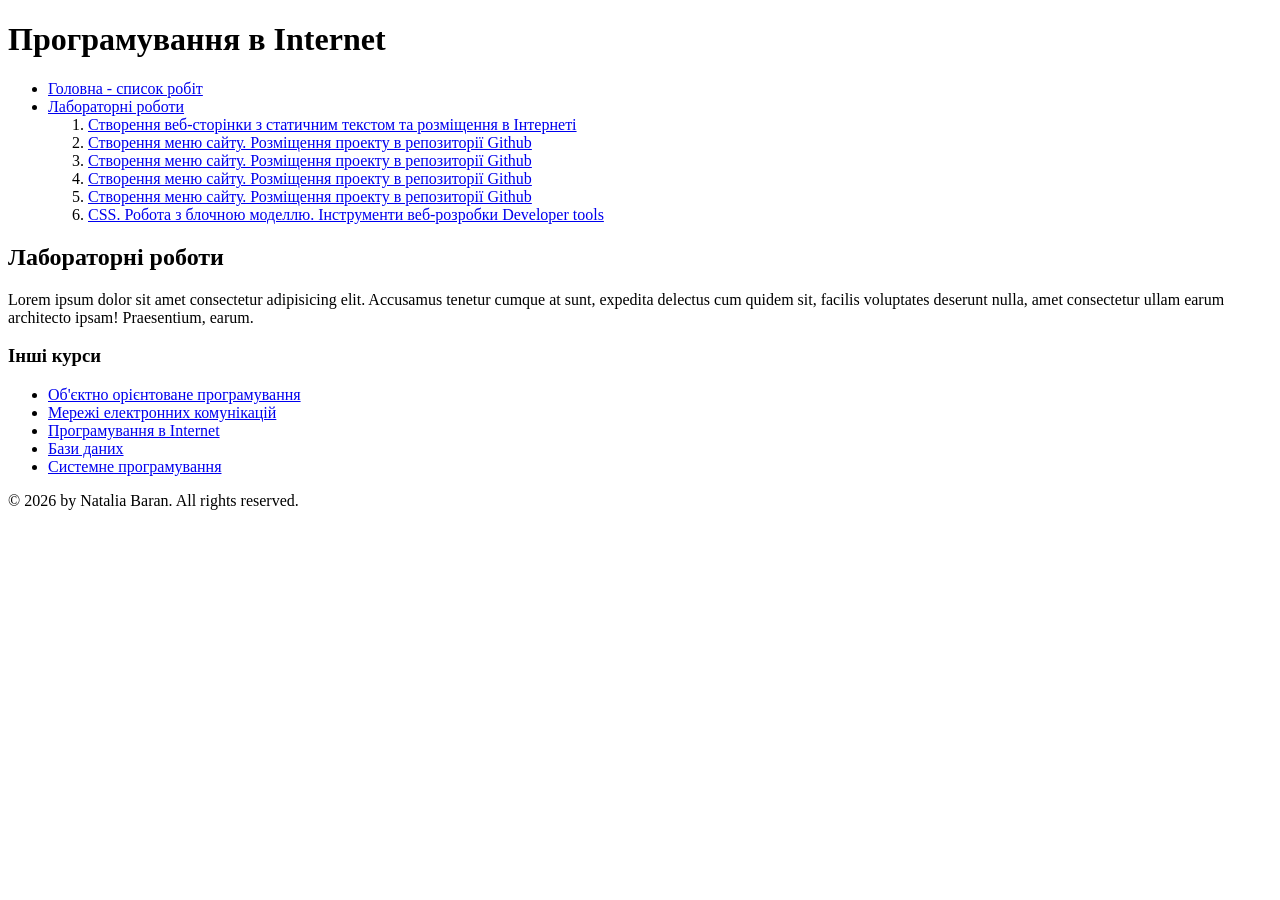
==== lab2/index.html @ 319f07c2 "add new link" ====
<!DOCTYPE html>
<html lang="en">

<head>
    <meta charset="UTF-8">
    <meta name="viewport" content="width=device-width, initial-scale=1.0">
    <title>lab2</title>
</head>

<body>
    <header>
        <h1> Програмування в Internet</h1>
        <nav>
            <ul>
                <li>
                    <a href="/"> Головна - список робіт </a>
                </li>
                <li><a href="#labs"> Лабораторні роботи </a>
                    <ol>
                        <li><a href="lab1/index.html">Створення веб-сторінки з статичним текстом та розміщення в Інтернеті</a>
                        </li>
                        <li><a href="lab2/index.html">Створення меню сайту. Розміщення проекту в репозиторії Github</a></li>
                        <li><a href="lab3/index.html">Створення меню сайту. Розміщення проекту в репозиторії Github</a></li>
                        <li><a href="lab4/index.html">Створення меню сайту. Розміщення проекту в репозиторії Github</a></li>
                        <li><a href="/pw1/index.html">Створення меню сайту. Розміщення проекту в репозиторії Github</a></li>
                        <li><a href="/lab5/index.html">СSS. Робота з блочною моделлю. Інструменти веб-розробки Developer tools</a></li>

                    </ol>
                </li>
            </ul>
        </nav>
    </header>
    <main>
        <article>
            <h2 id="labs"> Лабораторні роботи </h2>
            <p>Lorem ipsum dolor sit amet consectetur adipisicing elit. Accusamus tenetur cumque at sunt, expedita
                delectus cum quidem sit, facilis voluptates deserunt nulla, amet consectetur ullam earum architecto
                ipsam! Praesentium, earum.</p>

        </article>

        <aside>
            <h3> Інші курси </h3>
            <ul>
                <li><a href="https://www.oracle.com/ua/java/technologies/downloads/">Об'єктно орієнтоване
                        програмування</a></li>
                <li><a href="https://www.cisco.com/site/ua/uk/index.html">Мережі електронних комунікацій</a></li>
                <li><a href="https://github.com/">Програмування в Internet</a></li>
                <li><a href="https://www.postgresql.org/">Бази даних</a></li>
                <li><a href="https://www.c-language.org/">Системне програмування</a></li>
            </ul>
        </aside>
    </main>
    <footer>
        <p>&copy; 2026 by Natalia Baran. All rights reserved. </p>
    </footer>
</body>

</html>
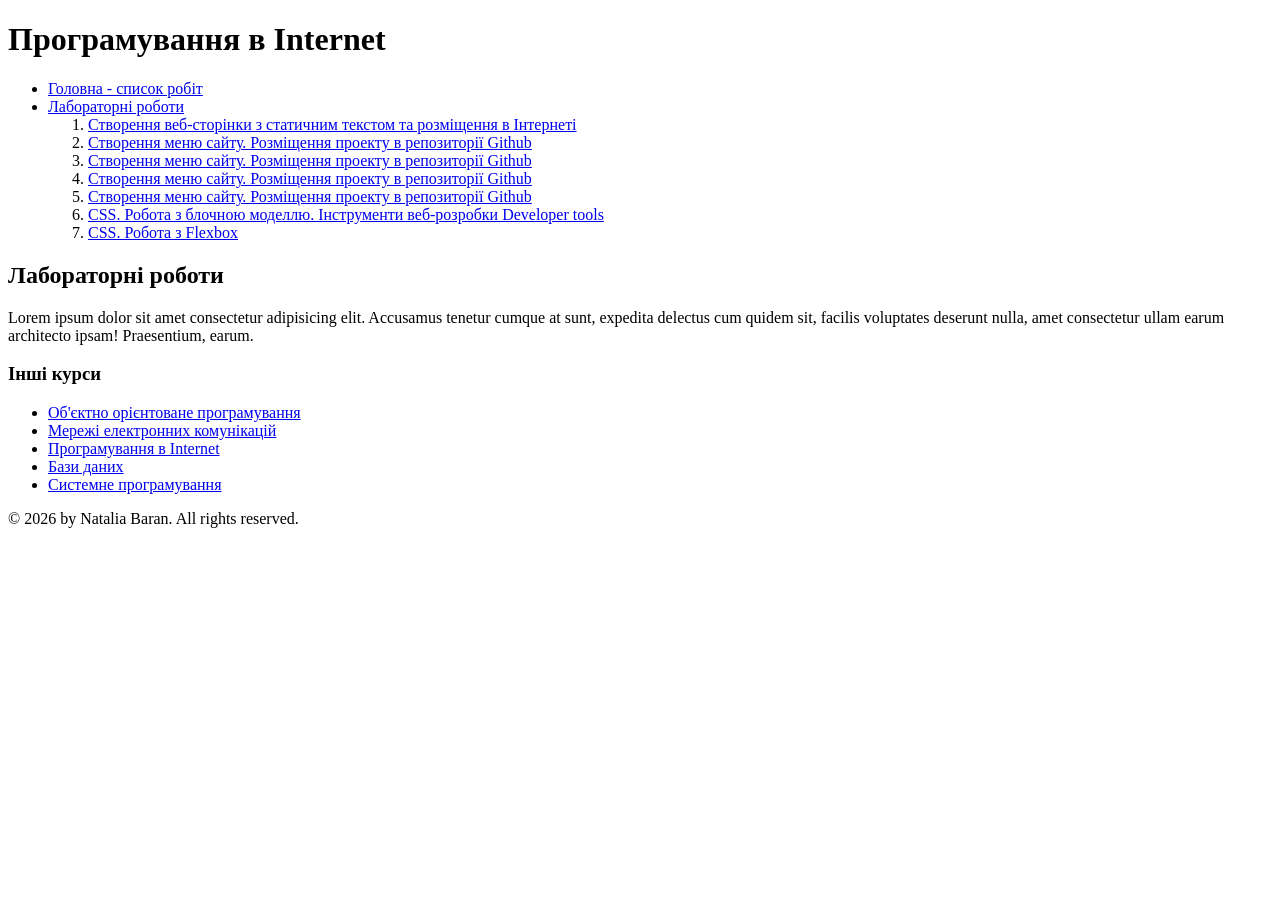
==== commit 45e2c2c2: "lab6.1" ====
--- a/lab2/index.html
+++ b/lab2/index.html
@@ -24,6 +24,7 @@
                         <li><a href="lab4/index.html">Створення меню сайту. Розміщення проекту в репозиторії Github</a></li>
                         <li><a href="/pw1/index.html">Створення меню сайту. Розміщення проекту в репозиторії Github</a></li>
                         <li><a href="/lab5/index.html">СSS. Робота з блочною моделлю. Інструменти веб-розробки Developer tools</a></li>
+                        <li><a href="/lab6/index.html">CSS. Робота з Flexbox</a></li>
 
                     </ol>
                 </li>
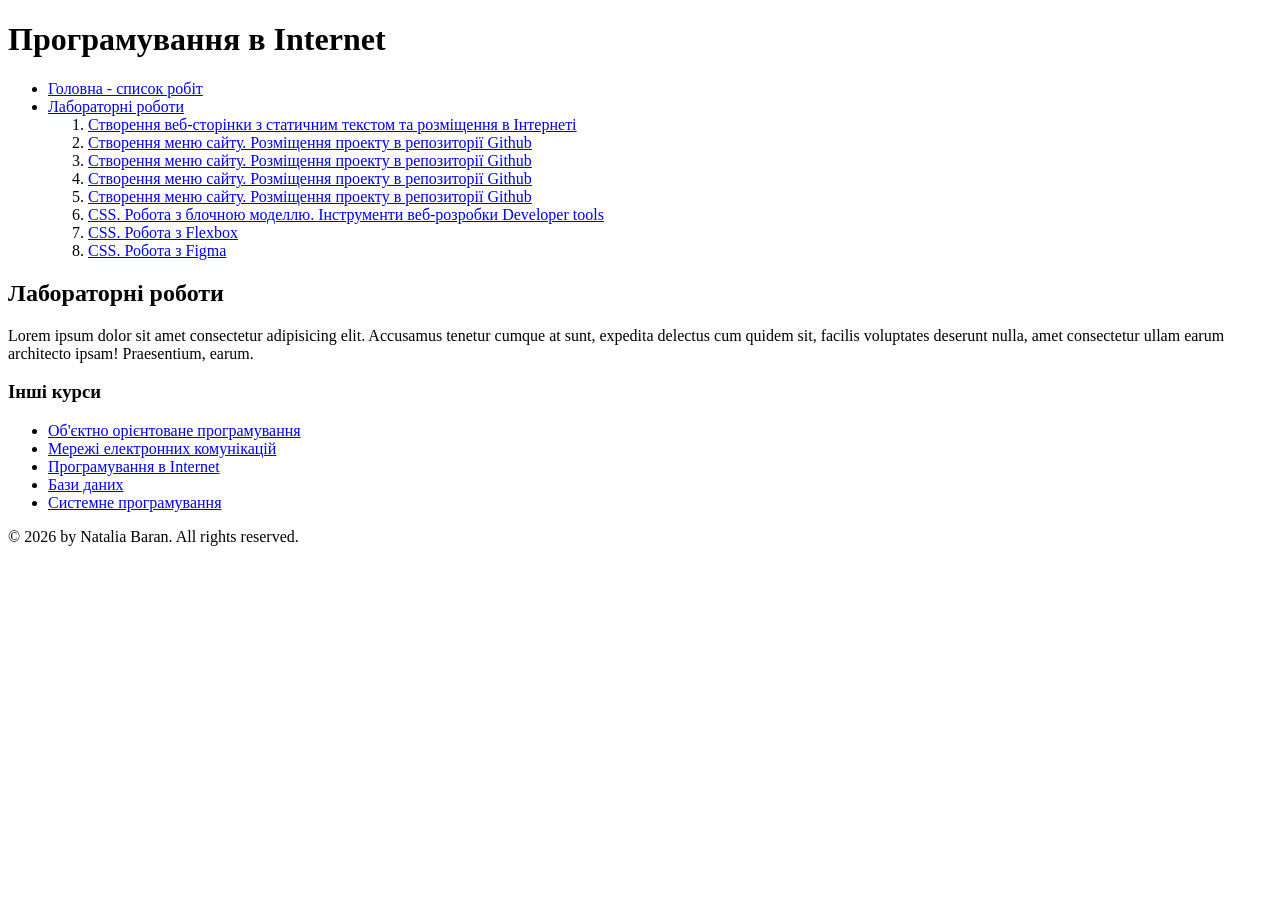
==== commit 53de944c: "lab222" ====
--- a/lab2/index.html
+++ b/lab2/index.html
@@ -22,9 +22,10 @@
                         <li><a href="lab2/index.html">Створення меню сайту. Розміщення проекту в репозиторії Github</a></li>
                         <li><a href="lab3/index.html">Створення меню сайту. Розміщення проекту в репозиторії Github</a></li>
                         <li><a href="lab4/index.html">Створення меню сайту. Розміщення проекту в репозиторії Github</a></li>
-                        <li><a href="/pw1/index.html">Створення меню сайту. Розміщення проекту в репозиторії Github</a></li>
-                        <li><a href="/lab5/index.html">СSS. Робота з блочною моделлю. Інструменти веб-розробки Developer tools</a></li>
-                        <li><a href="/lab6/index.html">CSS. Робота з Flexbox</a></li>
+                        <li><a href="pw1/index.html">Створення меню сайту. Розміщення проекту в репозиторії Github</a></li>
+                        <li><a href="lab5/index.html">СSS. Робота з блочною моделлю. Інструменти веб-розробки Developer tools</a></li>
+                        <li><a href="lab6/index.html">CSS. Робота з Flexbox</a></li>
+                        <li><a href="pw2/index.html">CSS. Робота з Figma</a></li>
 
                     </ol>
                 </li>
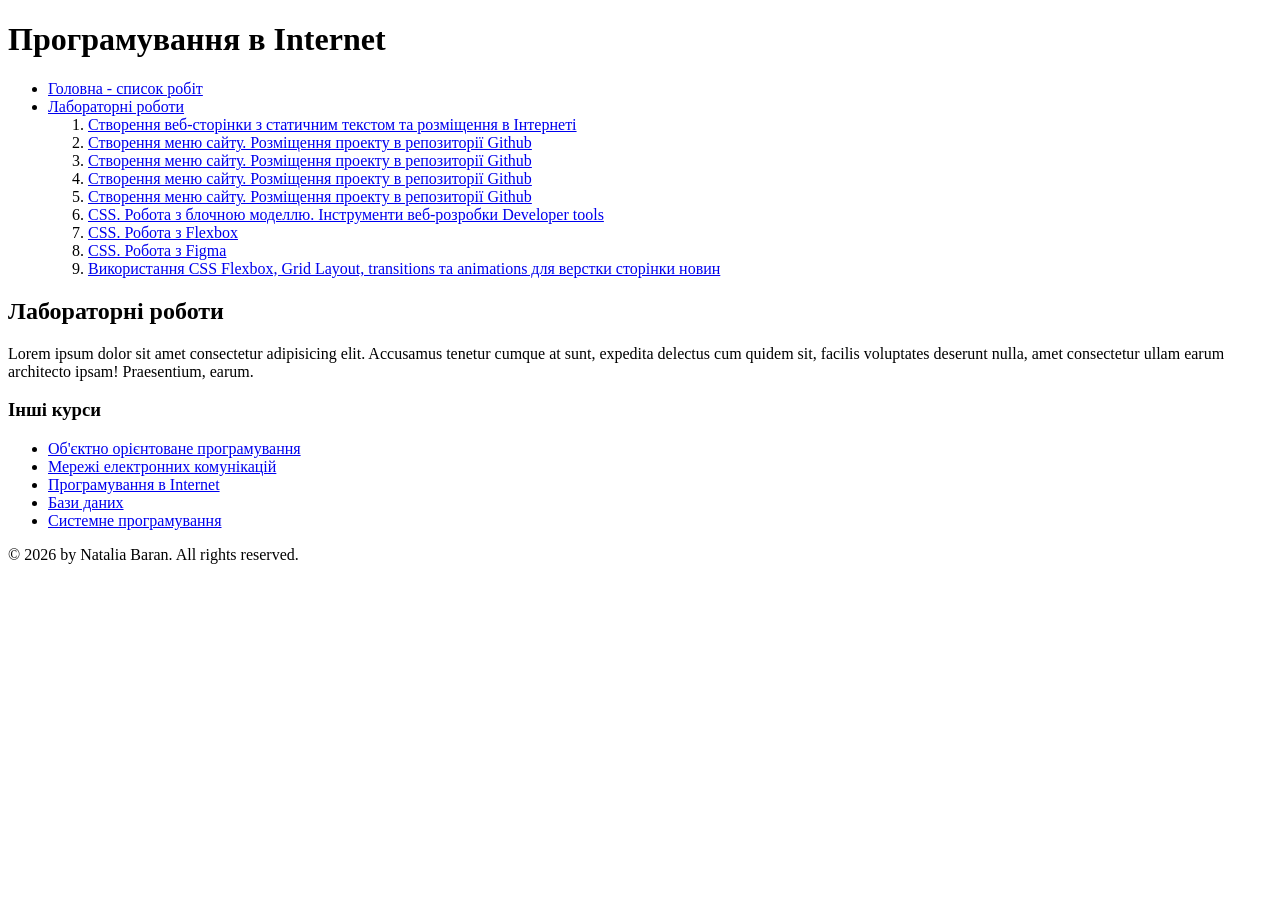
==== commit e05dd497: "changes" ====
--- a/lab2/index.html
+++ b/lab2/index.html
@@ -26,8 +26,9 @@
                         <li><a href="lab5/index.html">СSS. Робота з блочною моделлю. Інструменти веб-розробки Developer tools</a></li>
                         <li><a href="lab6/index.html">CSS. Робота з Flexbox</a></li>
                         <li><a href="pw2/index.html">CSS. Робота з Figma</a></li>
+                        <li><a href="lab7/index.html">Використання CSS Flexbox, Grid Layout, transitions та animations для верстки сторінки новин</a></li>
 
-                    </ol>
+                        
                 </li>
             </ul>
         </nav>
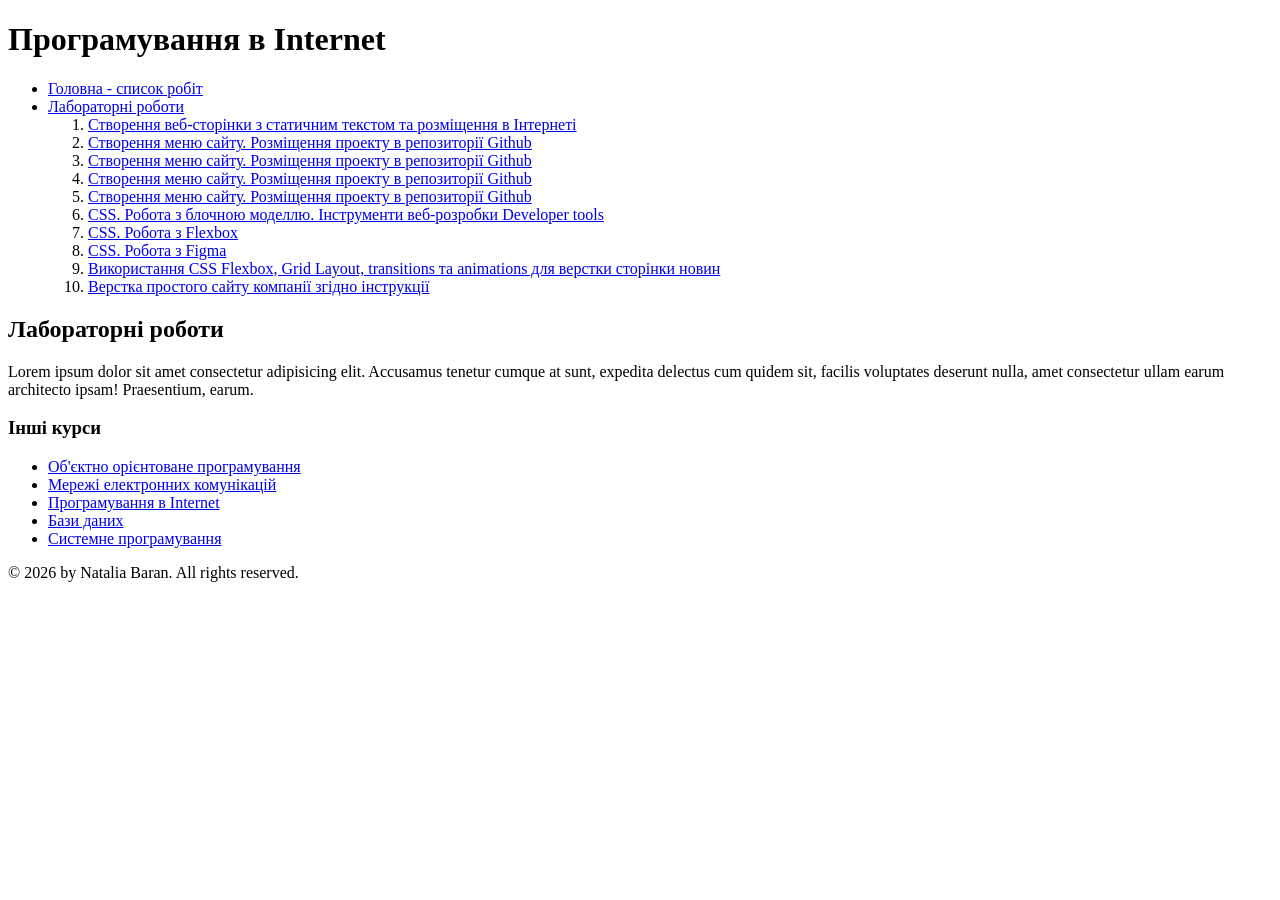
==== commit 484f7417: "pw3 change" ====
--- a/lab2/index.html
+++ b/lab2/index.html
@@ -26,9 +26,10 @@
                         <li><a href="lab5/index.html">СSS. Робота з блочною моделлю. Інструменти веб-розробки Developer tools</a></li>
                         <li><a href="lab6/index.html">CSS. Робота з Flexbox</a></li>
                         <li><a href="pw2/index.html">CSS. Робота з Figma</a></li>
-                        <li><a href="lab7/index.html">Використання CSS Flexbox, Grid Layout, transitions та animations для верстки сторінки новин</a></li>
+                         <li><a href="lab7/index.html">Використання CSS Flexbox, Grid Layout, transitions та animations для верстки сторінки новин</a></li>
+                         <li><a href="pw3/index.html">Верстка простого сайту компанії згідно інструкції</a></li>
 
-                        
+
                 </li>
             </ul>
         </nav>
